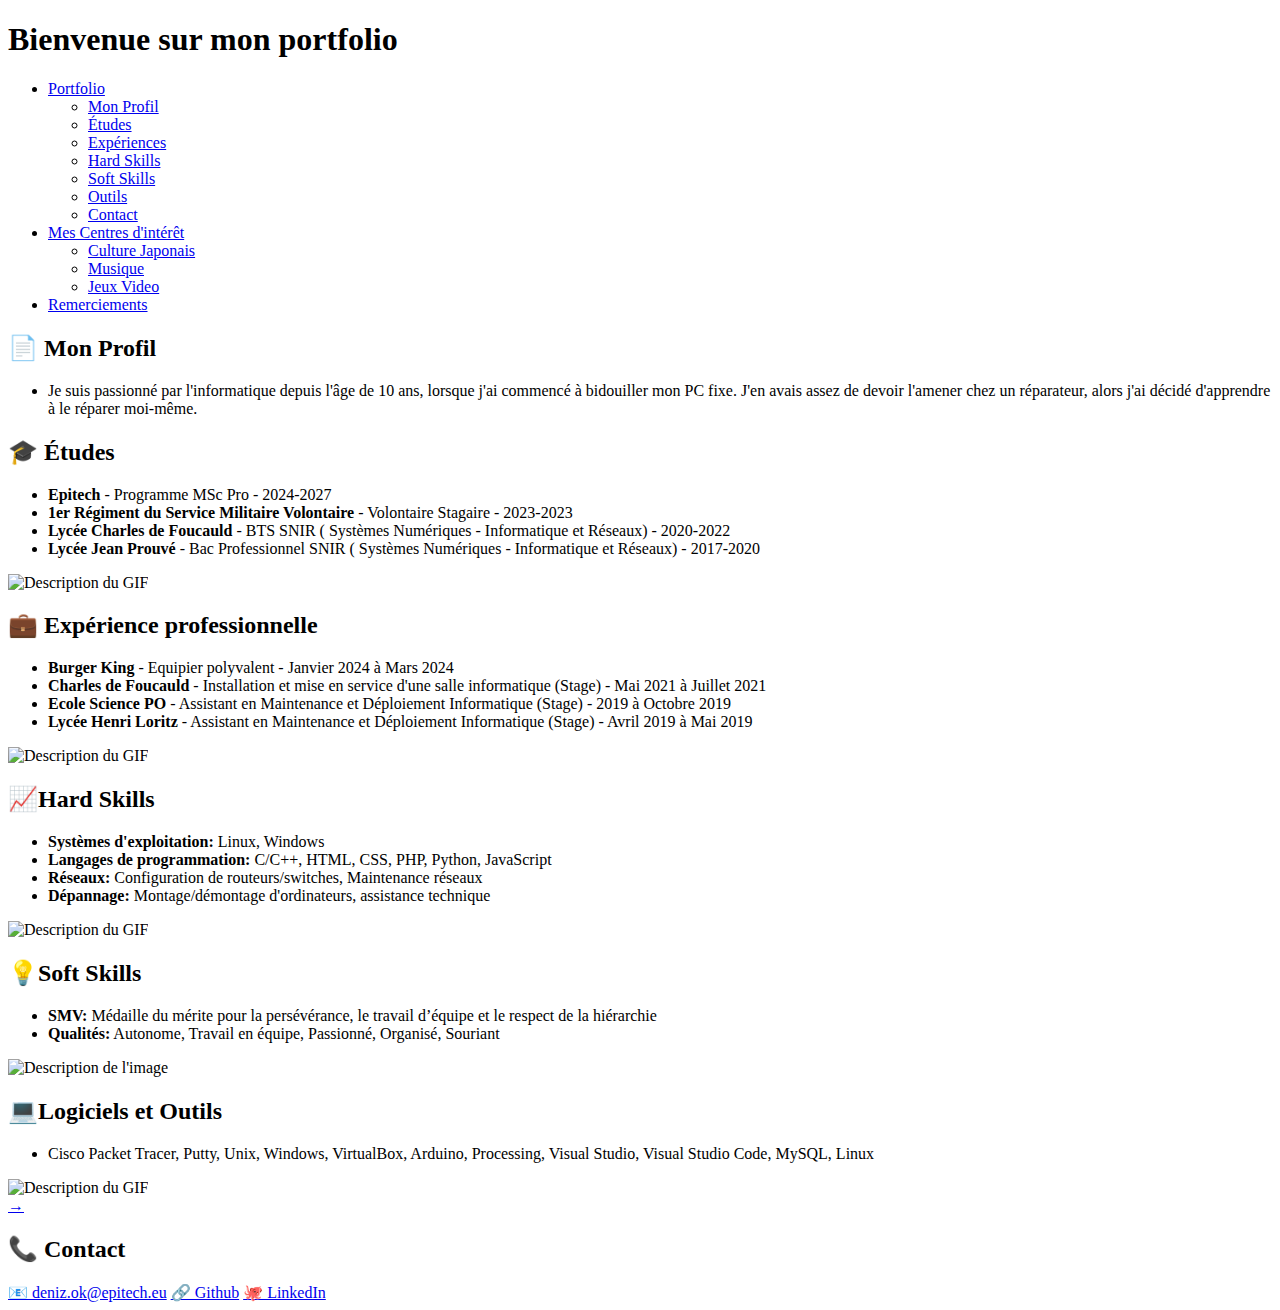
==== Codes/Index.html @ 7354eec0 "Add files via upload" ====
<!DOCTYPE html>
<html lang="fr">
<head>
    <meta charset="UTF-8">
    <meta name="viewport" content="width=device-width, initial-scale=1.0">
    <title>Mon Profil</title>
    <link rel="stylesheet" href="style.css"> <!-- Lien vers le fichier CSS -->
    <link rel="stylesheet" href="https://cdnjs.cloudflare.com/ajax/libs/font-awesome/6.0.0-beta3/css/all.min.css">
    <link href="https://fonts.googleapis.com/css2?family=Lato:wght@400;700&display=swap" rel="stylesheet">
    <meta name="viewport" content="width=device-width, initial-scale=1">
</head>
<body>
    <!-- Header avec le menu déroulant -->
    <header>
        <h1>Bienvenue sur mon portfolio</h1>
        <nav>
            <ul class="menu">
                <li class="dropdown">
                    <a href="index.html">Portfolio</a>
                    <ul class="submenu">
                        <li><a href="index.html#profile">Mon Profil</a></li>
                        <li><a href="index.html#etudes">Études</a></li>
                        <li><a href="index.html#experiences">Expériences</a></li>
                        <li><a href="index.html#hard-skills">Hard Skills</a></li>
                        <li><a href="index.html#soft-skills">Soft Skills</a></li>
                        <li><a href="index.html#outils">Outils</a></li>
                        <li><a href="index.html#contact">Contact</a></li>
                    </ul>
                </li>
                <li class="dropdown">
                    <a href="index2.html">Mes Centres d'intérêt</a> <!-- Lien direct vers index2.html -->
                    <ul class="submenu">
                        <li><a href="Index2.html#culture-japonais">Culture Japonais</a></li>
                        <li><a href="Index2.html#musique">Musique</a></li>
                        <li><a href="Index2.html#jeux-video">Jeux Video</a></li>
                    </ul>
                </li>
                <li><a href="index3.html">Remerciements</a></li> <!-- Lien vers index3 -->
            </li>
            </ul>
        </nav>
    </header>

    <!-- Sections du site -->
    <section id="profile">
        <h2>&#x1F4C4; Mon Profil</h2>
        <ul>
            <li>Je suis passionné par l'informatique depuis l'âge de 10 ans, lorsque j'ai commencé à bidouiller mon PC fixe. 
                J'en avais assez de devoir l'amener chez un réparateur, alors j'ai décidé d'apprendre à le réparer moi-même.</li>
        </ul>
    </section>

    <section id="etudes">
        <h2>&#x1F393; Études</h2>
        <ul>
            <li><strong>Epitech</strong> - Programme MSc Pro - 2024-2027</li>
            <li><strong>1er Régiment du Service Militaire Volontaire</strong> -  Volontaire Stagaire - 2023-2023</li>
            <li><strong>Lycée Charles de Foucauld</strong> -   BTS SNIR ( Systèmes Numériques - Informatique et Réseaux) - 2020-2022</li>
            <li><strong>Lycée Jean Prouvé</strong> -  Bac Professionnel SNIR ( Systèmes Numériques - Informatique et Réseaux) - 2017-2020</li> 
        </ul>
        <div class="merci-container">
            <img src="C:\Users\deniz\OneDrive\Documents\Epitech\T WEB-500\Programme\DAY4-5\Images et Gif\Etudes.gif" alt="Description du GIF" id="monGif">
        </div>
    </section>

    <section id="experiences">
        <h2>&#x1F4BC; Expérience professionnelle</h2>
        <ul>
            <li><strong>Burger King</strong> - Equipier polyvalent - Janvier 2024 à Mars 2024</li>
            <li><strong>Charles de Foucauld</strong> - Installation et mise en service d'une salle informatique (Stage) - Mai 2021 à Juillet 2021</li>
            <li><strong>Ecole Science PO</strong> - Assistant en Maintenance et Déploiement Informatique (Stage) - 2019 à Octobre 2019</li>
            <li><strong>Lycée Henri Loritz</strong> - Assistant en Maintenance et Déploiement Informatique (Stage) - Avril 2019 à Mai 2019</li>
        </ul>
        <div class="merci-container">
            <img src="C:\Users\deniz\OneDrive\Documents\Epitech\T WEB-500\Programme\DAY4-5\Images et Gif\experience.jpg" alt="Description du GIF" id="monGif">
        </div>
    </section>

    <section id="hard-skills">
        <h2>&#x1F4C8;Hard Skills </h2>
        <ul>
            <li><strong>Systèmes d'exploitation:</strong> Linux, Windows</li>
            <li><strong>Langages de programmation:</strong> C/C++, HTML, CSS, PHP, Python, JavaScript</li>
            <li><strong>Réseaux:</strong> Configuration de routeurs/switches, Maintenance réseaux</li>
            <li><strong>Dépannage:</strong> Montage/démontage d'ordinateurs, assistance technique</li>
        </ul>
        <div class="merci-container">
            <img src="C:\Users\deniz\OneDrive\Documents\Epitech\T WEB-500\Programme\DAY4-5\Images et Gif\Hard skill.gif" alt="Description du GIF" id="monGif">
        </div>
    </section>

    <section id="soft-skills">
        <h2>&#x1F4A1;Soft Skills</h2>
        <ul>
            <li><strong>SMV:</strong> Médaille du mérite pour la persévérance, le travail d’équipe et le respect de la hiérarchie</li>
            <li><strong>Qualités:</strong> Autonome, Travail en équipe, Passionné, Organisé, Souriant</li>
        </ul>
        <div class="gif-container">
            <img src="C:\Users\deniz\OneDrive\Documents\Epitech\T WEB-500\Programme\DAY4-5\Images et Gif\SMV.jpg" alt="Description de l'image">
        </div>
    </section>

    <section id="outils">
        <h2>&#x1F4BB;Logiciels et Outils</h2>
        <ul>
            <li>Cisco Packet Tracer, Putty, Unix, Windows, VirtualBox, Arduino, Processing, Visual Studio, Visual Studio Code, MySQL, Linux</li>
        </ul>
        <div class="merci-container">
            <img src="C:\Users\deniz\OneDrive\Documents\Epitech\T WEB-500\Programme\DAY4-5\Images et Gif\logiciel.png" alt="Description du GIF" id="monGif">
        </div>
    </section>

    <!-- Flèche retour à la première page -->
    <a href="Index2.html" class="fleche">&#x2192;</a>

    <footer id="contact">
        <h2>📞 Contact</h2>
        <a href="mailto:deniz.ok@epitech.eu">📧 deniz.ok@epitech.eu</a>
        <a href="https://github.com/Deniz09OK" target="_blank">🔗 Github</a>
        <a href="https://www.linkedin.com/in/deniz-ok/" target="_blank">🐙 LinkedIn</a>
    </footer>
</body>
</html>
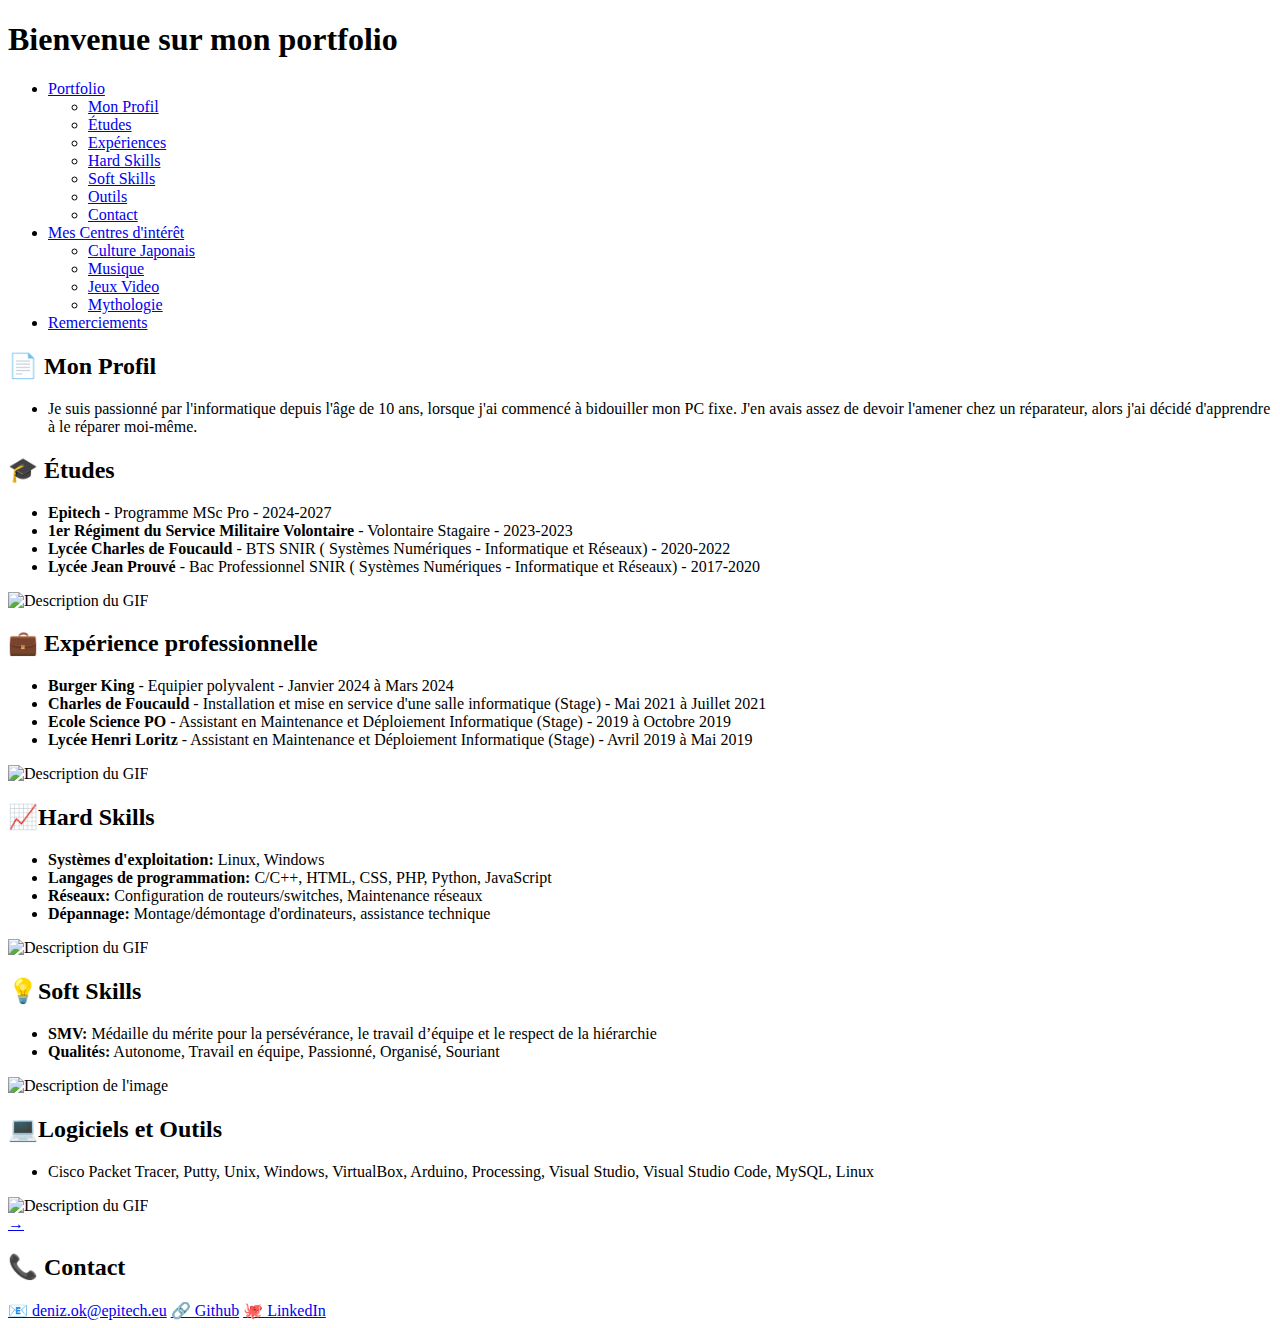
==== commit 73d76534: "Update Index.html" ====
--- a/Codes/Index.html
+++ b/Codes/Index.html
@@ -33,6 +33,7 @@
                         <li><a href="Index2.html#culture-japonais">Culture Japonais</a></li>
                         <li><a href="Index2.html#musique">Musique</a></li>
                         <li><a href="Index2.html#jeux-video">Jeux Video</a></li>
+                        <li><a href="index2.html#mythologie">Mythologie</a></li>
                     </ul>
                 </li>
                 <li><a href="index3.html">Remerciements</a></li> <!-- Lien vers index3 -->
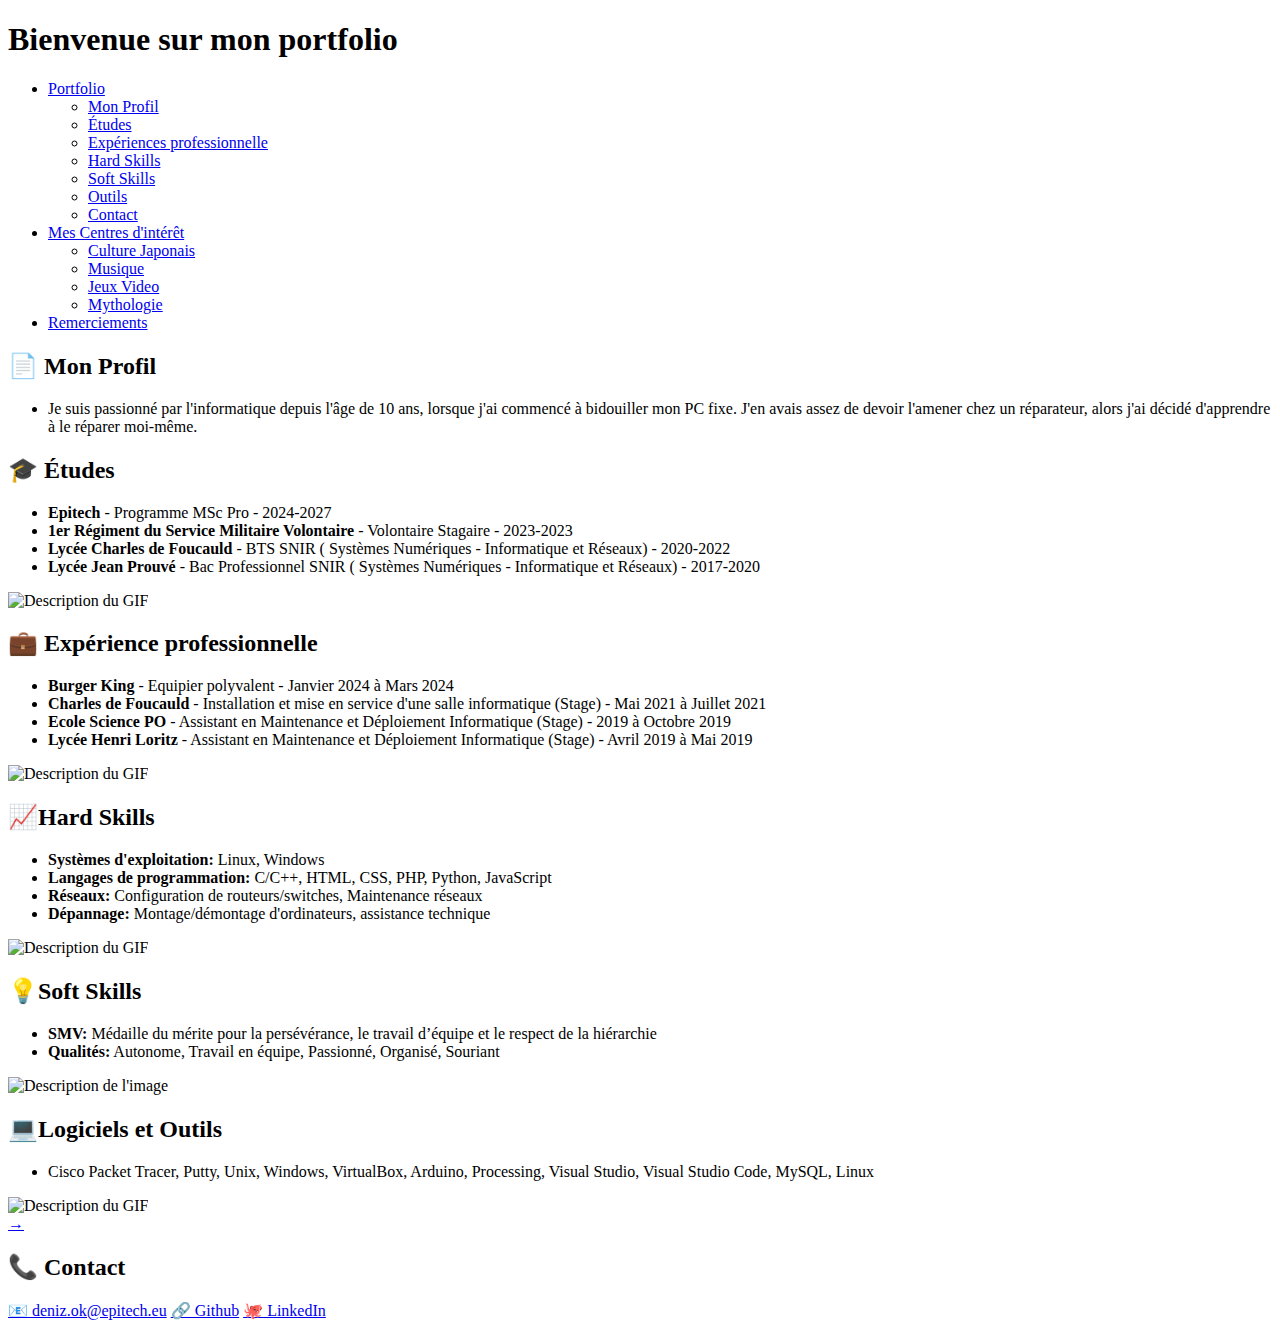
==== commit 7c953c34: "Add files via upload" ====
--- a/Codes/Index.html
+++ b/Codes/Index.html
@@ -20,7 +20,7 @@
                     <ul class="submenu">
                         <li><a href="index.html#profile">Mon Profil</a></li>
                         <li><a href="index.html#etudes">Études</a></li>
-                        <li><a href="index.html#experiences">Expériences</a></li>
+                        <li><a href="index.html#experiences professionnelle">Expériences professionnelle</a></li>
                         <li><a href="index.html#hard-skills">Hard Skills</a></li>
                         <li><a href="index.html#soft-skills">Soft Skills</a></li>
                         <li><a href="index.html#outils">Outils</a></li>
@@ -64,7 +64,7 @@
         </div>
     </section>
 
-    <section id="experiences">
+    <section id="experiences professionnelle">
         <h2>&#x1F4BC; Expérience professionnelle</h2>
         <ul>
             <li><strong>Burger King</strong> - Equipier polyvalent - Janvier 2024 à Mars 2024</li>
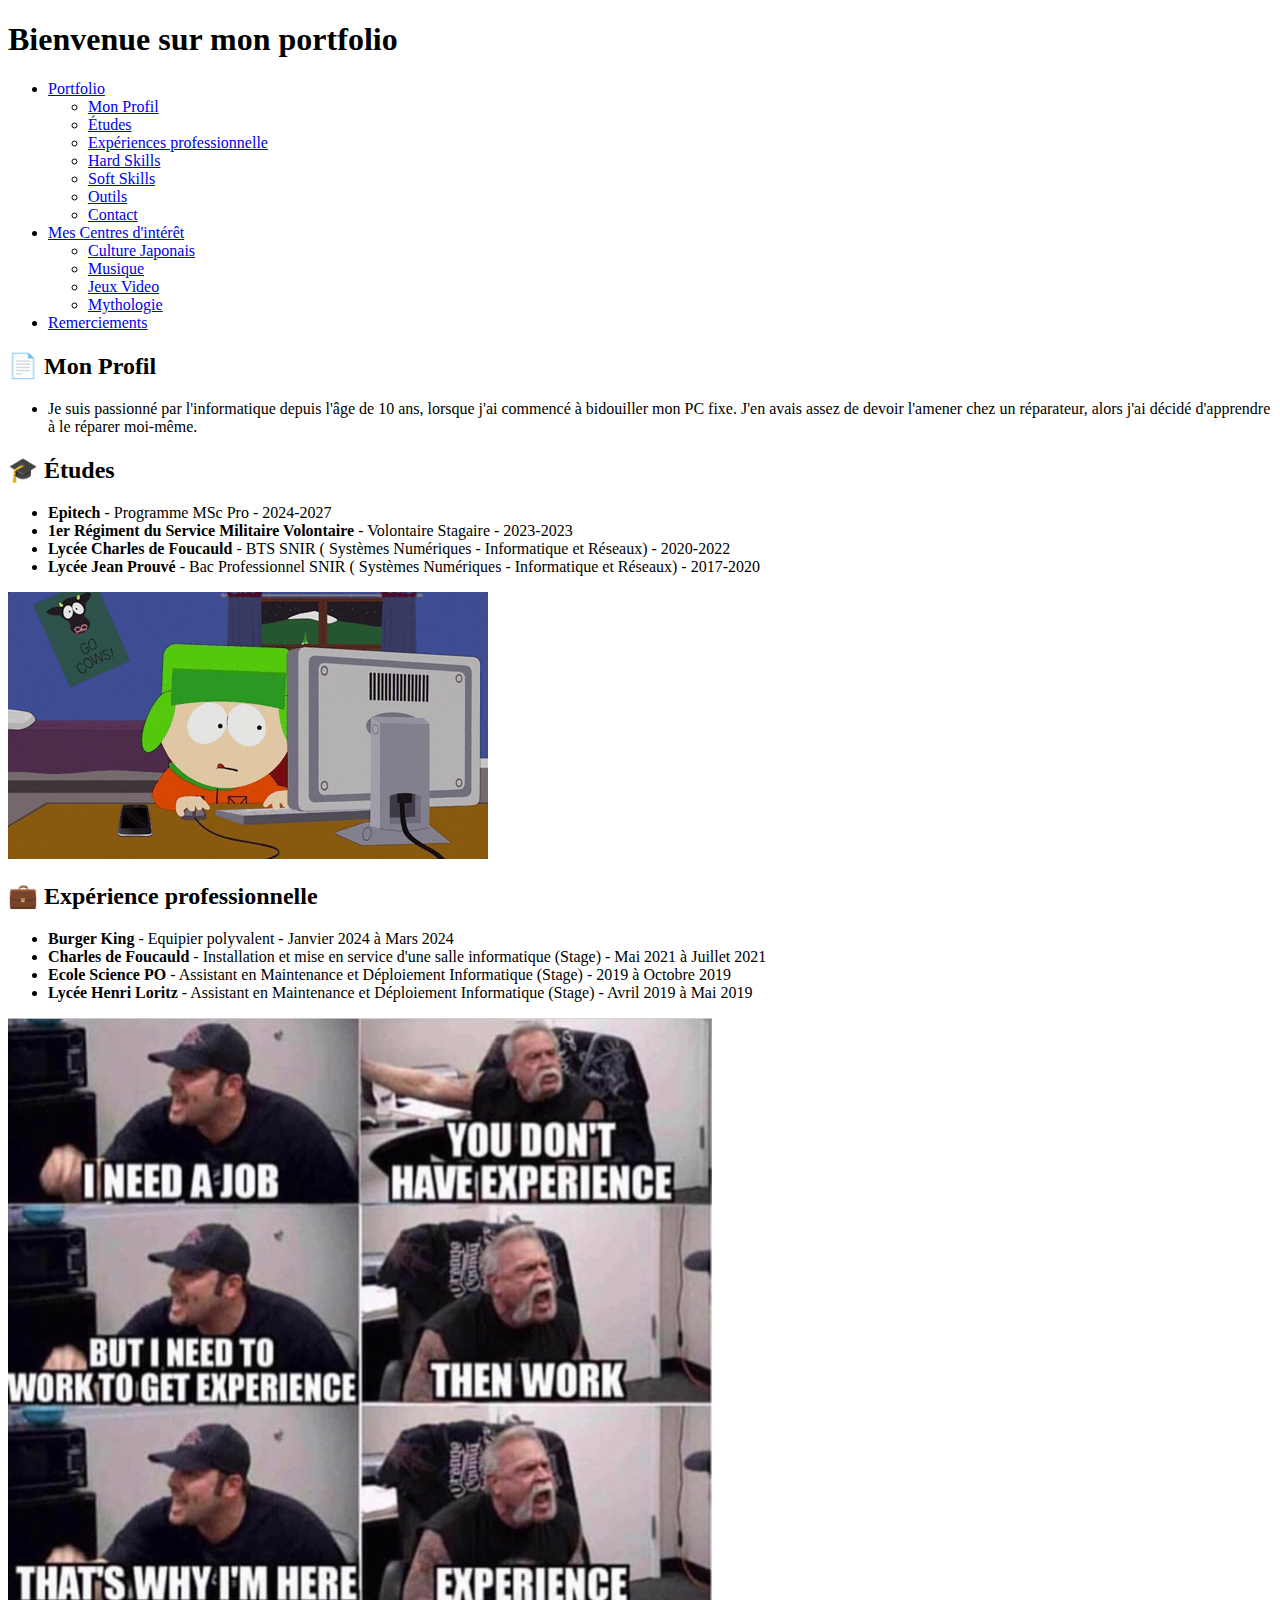
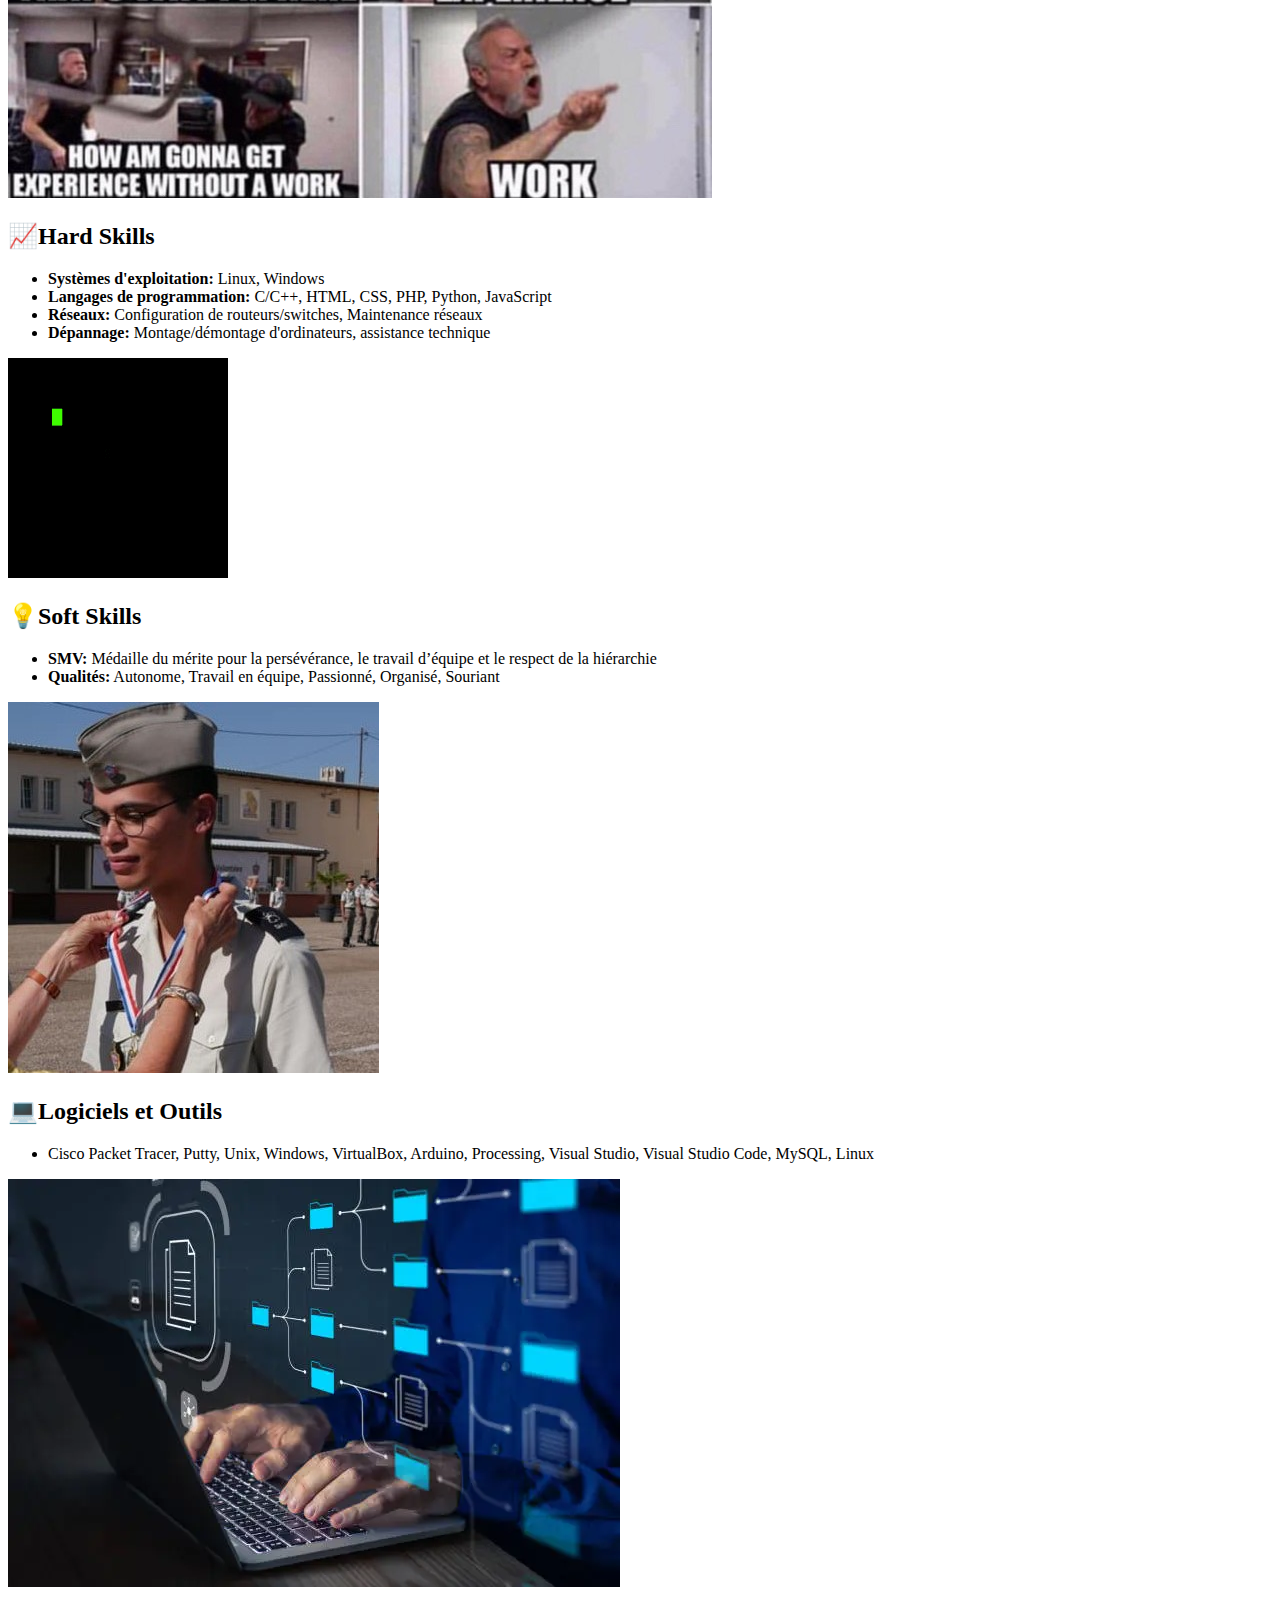
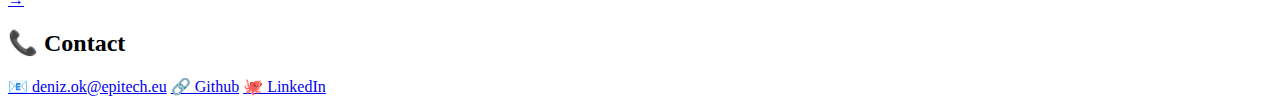
==== commit 976b1a9b: "Add files via upload" ====
--- a/Codes/Index.html
+++ b/Codes/Index.html
@@ -7,7 +7,6 @@
     <link rel="stylesheet" href="style.css"> <!-- Lien vers le fichier CSS -->
     <link rel="stylesheet" href="https://cdnjs.cloudflare.com/ajax/libs/font-awesome/6.0.0-beta3/css/all.min.css">
     <link href="https://fonts.googleapis.com/css2?family=Lato:wght@400;700&display=swap" rel="stylesheet">
-    <meta name="viewport" content="width=device-width, initial-scale=1">
 </head>
 <body>
     <!-- Header avec le menu déroulant -->
@@ -28,15 +27,15 @@
                     </ul>
                 </li>
                 <li class="dropdown">
-                    <a href="index2.html">Mes Centres d'intérêt</a> <!-- Lien direct vers index2.html -->
+                    <a href="centres d'intérêt.html">Mes Centres d'intérêt</a> <!-- Lien direct vers index2.html -->
                     <ul class="submenu">
-                        <li><a href="Index2.html#culture-japonais">Culture Japonais</a></li>
-                        <li><a href="Index2.html#musique">Musique</a></li>
-                        <li><a href="Index2.html#jeux-video">Jeux Video</a></li>
-                        <li><a href="index2.html#mythologie">Mythologie</a></li>
+                        <li><a href="centres d'intérêt.html#culture-japonais">Culture Japonais</a></li>
+                        <li><a href="centres d'intérêt.html#musique">Musique</a></li>
+                        <li><a href="centres d'intérêt.html#jeux-video">Jeux Video</a></li>
+                        <li><a href="centres d'intérêt.html#mythologie">Mythologie</a></li>
                     </ul>
                 </li>
-                <li><a href="index3.html">Remerciements</a></li> <!-- Lien vers index3 -->
+                <li><a href="remerciements.html">Remerciements</a></li> <!-- Lien vers index3 -->
             </li>
             </ul>
         </nav>
@@ -60,7 +59,7 @@
             <li><strong>Lycée Jean Prouvé</strong> -  Bac Professionnel SNIR ( Systèmes Numériques - Informatique et Réseaux) - 2017-2020</li> 
         </ul>
         <div class="merci-container">
-            <img src="C:\Users\deniz\OneDrive\Documents\Epitech\T WEB-500\Programme\DAY4-5\Images et Gif\Etudes.gif" alt="Description du GIF" id="monGif">
+            <img src="../Images et Gif\Etudes.gif" alt="Description du GIF" id="monGif">
         </div>
     </section>
 
@@ -73,7 +72,7 @@
             <li><strong>Lycée Henri Loritz</strong> - Assistant en Maintenance et Déploiement Informatique (Stage) - Avril 2019 à Mai 2019</li>
         </ul>
         <div class="merci-container">
-            <img src="C:\Users\deniz\OneDrive\Documents\Epitech\T WEB-500\Programme\DAY4-5\Images et Gif\experience.jpg" alt="Description du GIF" id="monGif">
+            <img src="../Images et Gif\experience.jpg" alt="Description du GIF" id="monGif">
         </div>
     </section>
 
@@ -86,7 +85,7 @@
             <li><strong>Dépannage:</strong> Montage/démontage d'ordinateurs, assistance technique</li>
         </ul>
         <div class="merci-container">
-            <img src="C:\Users\deniz\OneDrive\Documents\Epitech\T WEB-500\Programme\DAY4-5\Images et Gif\Hard skill.gif" alt="Description du GIF" id="monGif">
+            <img src="../Images et Gif\Hard skill.gif" alt="Description du GIF" id="monGif">
         </div>
     </section>
 
@@ -97,7 +96,7 @@
             <li><strong>Qualités:</strong> Autonome, Travail en équipe, Passionné, Organisé, Souriant</li>
         </ul>
         <div class="gif-container">
-            <img src="C:\Users\deniz\OneDrive\Documents\Epitech\T WEB-500\Programme\DAY4-5\Images et Gif\SMV.jpg" alt="Description de l'image">
+            <img src="../Images et Gif\SMV.jpg" alt="Description de l'image">
         </div>
     </section>
 
@@ -107,18 +106,18 @@
             <li>Cisco Packet Tracer, Putty, Unix, Windows, VirtualBox, Arduino, Processing, Visual Studio, Visual Studio Code, MySQL, Linux</li>
         </ul>
         <div class="merci-container">
-            <img src="C:\Users\deniz\OneDrive\Documents\Epitech\T WEB-500\Programme\DAY4-5\Images et Gif\logiciel.png" alt="Description du GIF" id="monGif">
+            <img src="../Images et Gif\logiciel.png" alt="Description du GIF" id="monGif">
         </div>
     </section>
 
     <!-- Flèche retour à la première page -->
-    <a href="Index2.html" class="fleche">&#x2192;</a>
+    <a href="centres d'intérêt.html" class="fleche">&#x2192;</a>
 
     <footer id="contact">
         <h2>📞 Contact</h2>
         <a href="mailto:deniz.ok@epitech.eu">📧 deniz.ok@epitech.eu</a>
-        <a href="https://github.com/Deniz09OK" target="_blank">🔗 Github</a>
-        <a href="https://www.linkedin.com/in/deniz-ok/" target="_blank">🐙 LinkedIn</a>
+        <a href="https://github.com/Deniz09OK" target="_blank" rel="noopener">🔗 Github</a>
+        <a href="https://www.linkedin.com/in/deniz-ok/" target="_blank" rel="noopener">🐙 LinkedIn</a>
     </footer>
 </body>
 </html>
